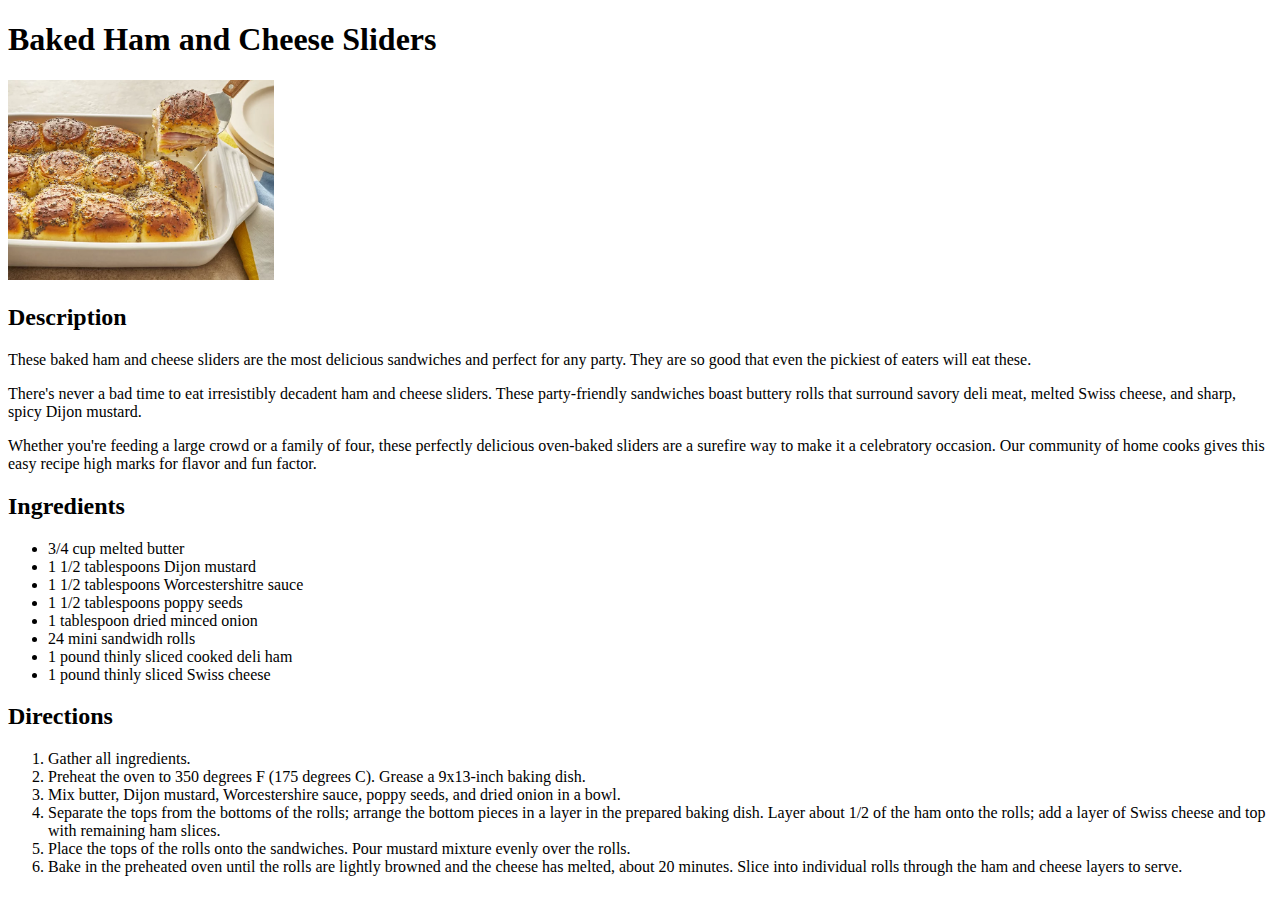
==== recipes/baked_sliders.html @ df0d5eb3 "Add baked_sliders page" ====
<!DOCTYPE html>
<html>
    <head>
        <meta charset="utf-8" />
        <title>Baked Hamd and Cheese Sliders - Odin Recipes</title>
    </head>
    <body>
        <h1>Baked Ham and Cheese Sliders</h1>
        <img
            src="../images/baked_sliders.jpg"
            alt="Image of baked sliders"
            height="200"
        />
        <h2>Description</h2>
        <p>
            These baked ham and cheese sliders are the most delicious sandwiches
            and perfect for any party. They are so good that even the pickiest
            of eaters will eat these.
        </p>
        <p>
            There's never a bad time to eat irresistibly decadent ham and cheese
            sliders. These party-friendly sandwiches boast buttery rolls that
            surround savory deli meat, melted Swiss cheese, and sharp, spicy
            Dijon mustard.
        </p>
        <p>
            Whether you're feeding a large crowd or a family of four, these
            perfectly delicious oven-baked sliders are a surefire way to make it
            a celebratory occasion. Our community of home cooks gives this easy
            recipe high marks for flavor and fun factor.
        </p>
        <h2>Ingredients</h2>
        <ul>
            <li>3/4 cup melted butter</li>
            <li>1 1/2 tablespoons Dijon mustard</li>
            <li>1 1/2 tablespoons Worcestershitre sauce</li>
            <li>1 1/2 tablespoons poppy seeds</li>
            <li>1 tablespoon dried minced onion</li>
            <li>24 mini sandwidh rolls</li>
            <li>1 pound thinly sliced cooked deli ham</li>
            <li>1 pound thinly sliced Swiss cheese</li>
        </ul>
        <h2>Directions</h2>
        <ol>
            <li>Gather all ingredients.</li>
            <li>
                Preheat the oven to 350 degrees F (175 degrees C). Grease a
                9x13-inch baking dish.
            </li>
            <li>
                Mix butter, Dijon mustard, Worcestershire sauce, poppy seeds,
                and dried onion in a bowl.
            </li>
            <li>
                Separate the tops from the bottoms of the rolls; arrange the
                bottom pieces in a layer in the prepared baking dish. Layer
                about 1/2 of the ham onto the rolls; add a layer of Swiss cheese
                and top with remaining ham slices.
            </li>
            <li>
                Place the tops of the rolls onto the sandwiches. Pour mustard
                mixture evenly over the rolls.
            </li>
            <li>
                Bake in the preheated oven until the rolls are lightly browned
                and the cheese has melted, about 20 minutes. Slice into
                individual rolls through the ham and cheese layers to serve.
            </li>
        </ol>
    </body>
</html>
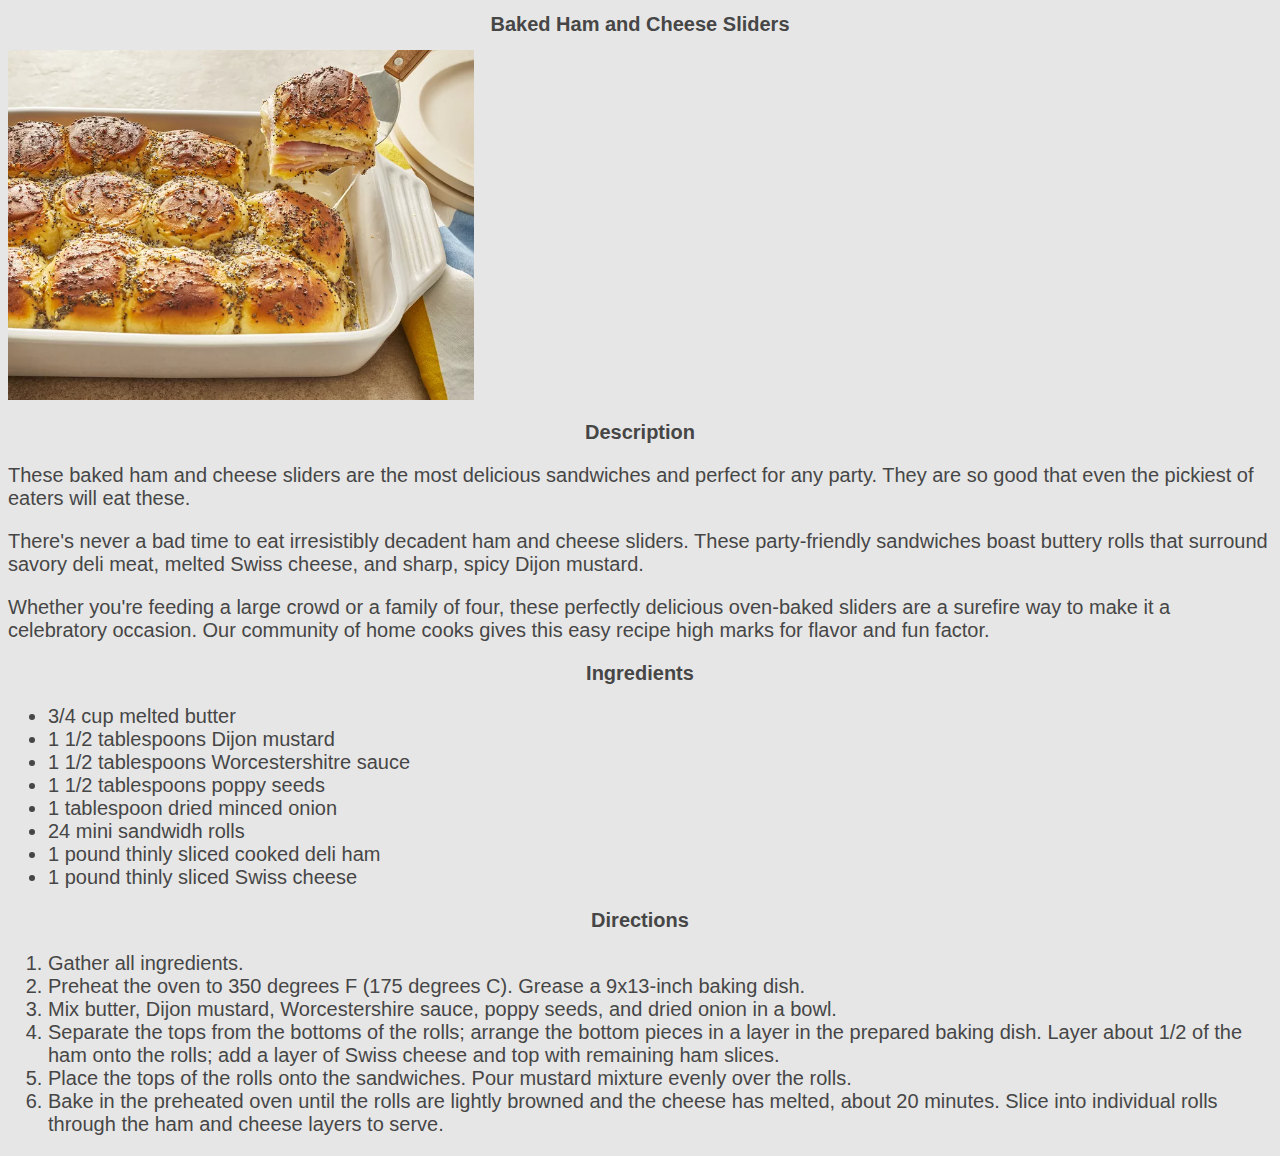
==== commit 14093ada: "Add simple stylesheet" ====
--- a/recipes/baked_sliders.html
+++ b/recipes/baked_sliders.html
@@ -2,16 +2,17 @@
 <html>
     <head>
         <meta charset="utf-8" />
+        <link rel="stylesheet" href="../styles/style.css" />
         <title>Baked Hamd and Cheese Sliders - Odin Recipes</title>
     </head>
     <body>
-        <h1>Baked Ham and Cheese Sliders</h1>
+        <h1 class="title">Baked Ham and Cheese Sliders</h1>
         <img
             src="../images/baked_sliders.jpg"
             alt="Image of baked sliders"
-            height="200"
+            class="image"
         />
-        <h2>Description</h2>
+        <h2 class="subtitle">Description</h2>
         <p>
             These baked ham and cheese sliders are the most delicious sandwiches
             and perfect for any party. They are so good that even the pickiest
@@ -29,7 +30,7 @@
             a celebratory occasion. Our community of home cooks gives this easy
             recipe high marks for flavor and fun factor.
         </p>
-        <h2>Ingredients</h2>
+        <h2 class="subtitle">Ingredients</h2>
         <ul>
             <li>3/4 cup melted butter</li>
             <li>1 1/2 tablespoons Dijon mustard</li>
@@ -40,7 +41,7 @@
             <li>1 pound thinly sliced cooked deli ham</li>
             <li>1 pound thinly sliced Swiss cheese</li>
         </ul>
-        <h2>Directions</h2>
+        <h2 class="subtitle">Directions</h2>
         <ol>
             <li>Gather all ingredients.</li>
             <li>
--- a/styles/style.css
+++ b/styles/style.css
@@ -0,0 +1,20 @@
+* {
+    font-family: sans-serif;
+    background-color: rgb(230, 230, 230);
+    color: rgb(70, 70, 70);
+    font-size: 20px;
+}
+
+.title,
+.subtitle {
+    text-align: center;
+}
+
+.links {
+    font-size: 20px;
+}
+
+.image {
+    height: 350px;
+    width: auto;
+}
